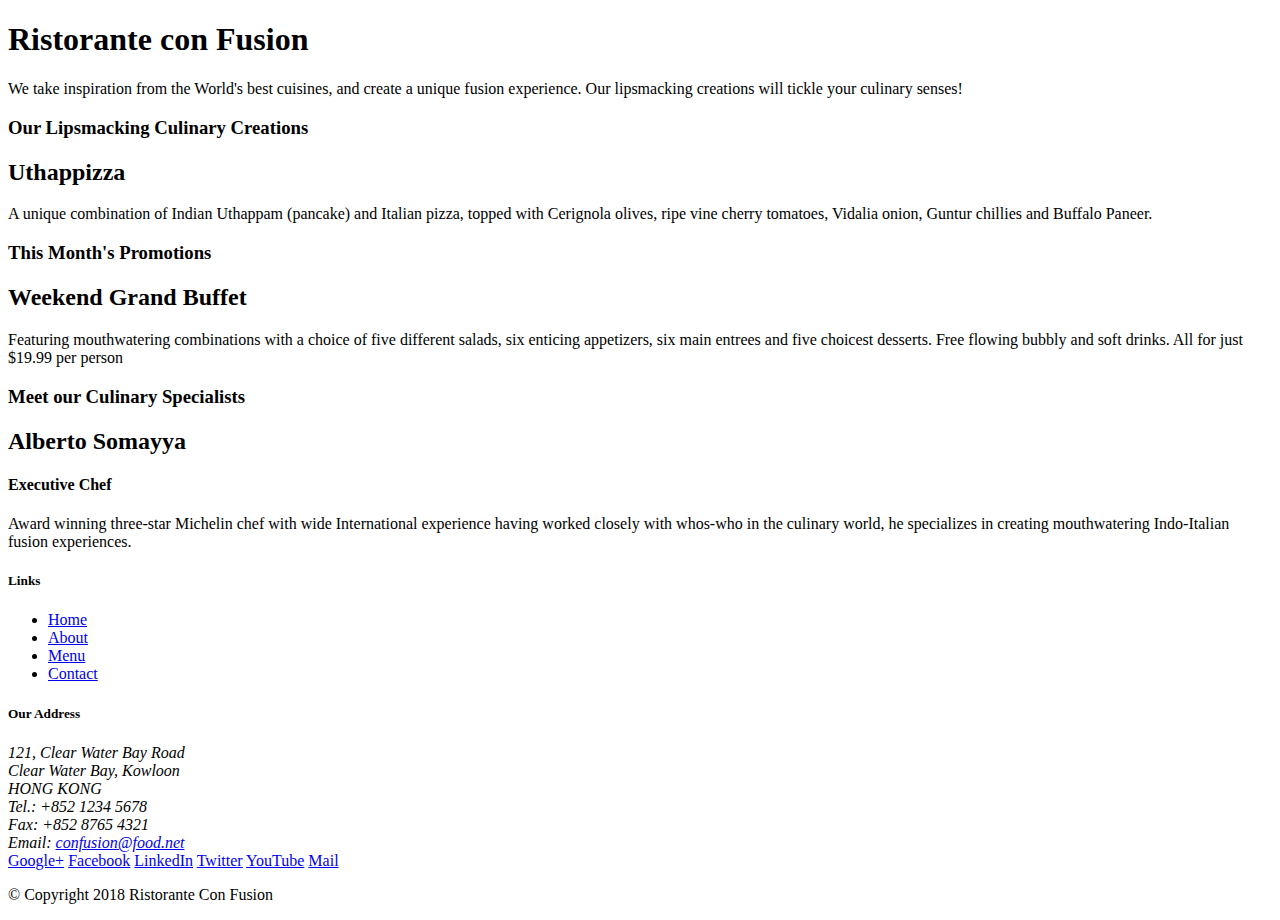
==== index.html @ 96dd5f98 "Intro" ====
<!DOCTYPE html>
<html lang="en">

<head>
    <!-- Required meta tags always come first -->
    <meta charset="utf-8">
    <meta name="viewport" content="width=device-width, initial-scale=1, shrink-to-fit=no">
    <meta http-equiv="x-ua-compatible" content="ie=edge">

    <!-- Bootstrap CSS -->
    <link rel="stylesheet" href="node_modules/bootstrap/dist/css/bootstrap.min.css">
    <title>Ristorante Con Fusion</title>
</head>

<body>

    <header>
        <div>
            <div>
                <div>
                    <h1>Ristorante con Fusion</h1>
                    <p>We take inspiration from the World's best cuisines, and create a unique fusion experience. Our lipsmacking creations will tickle your culinary senses!</p>
                </div>
                <div>
                </div>
            </div>
        </div>
    </header>

    <div>
        <div>
            <div>
                <h3>Our Lipsmacking Culinary Creations</h3>
            </div>
            <div>
                <h2>Uthappizza</h2>
                <p>A unique combination of Indian Uthappam (pancake) and Italian pizza, topped with Cerignola olives, ripe vine cherry tomatoes, Vidalia onion, Guntur chillies and Buffalo Paneer.</p>
            </div>
        </div>


        <div>
            <div>
                <h3>This Month's Promotions</h3>
            </div>
            <div>
                <h2>Weekend Grand Buffet</h2>
                <p>Featuring mouthwatering combinations with a choice of five different salads, six enticing appetizers, six main entrees and five choicest desserts. Free flowing bubbly and soft drinks. All for just $19.99 per person </p>
            </div>
        </div>

        <div>
            <div>
                <h3>Meet our Culinary Specialists</h3>
            </div>
            <div>
                <h2>Alberto Somayya</h2>
                <h4>Executive Chef</h4>
                <p>Award winning three-star Michelin chef with wide International experience having worked closely with whos-who in the culinary world, he specializes in creating mouthwatering Indo-Italian fusion experiences. </p>
            </div>
        </div>
    </div>

    <footer>
        <div>
            <div>             
                <div>
                    <h5>Links</h5>
                    <ul>
                        <li><a href="#">Home</a></li>
                        <li><a href="#">About</a></li>
                        <li><a href="#">Menu</a></li>
                        <li><a href="#">Contact</a></li>
                    </ul>
                </div>
                <div>
                    <h5>Our Address</h5>
                    <address>
		              121, Clear Water Bay Road<br>
		              Clear Water Bay, Kowloon<br>
		              HONG KONG<br>
		              Tel.: +852 1234 5678<br>
		              Fax: +852 8765 4321<br>
		              Email: <a href="mailto:confusion@food.net">confusion@food.net</a>
		           </address>
                </div>
                <div>
                    <div>
                        <a href="http://google.com/+">Google+</a>
                        <a href="http://www.facebook.com/profile.php?id=">Facebook</a>
                        <a href="http://www.linkedin.com/in/">LinkedIn</a>
                        <a href="http://twitter.com/">Twitter</a>
                        <a href="http://youtube.com/">YouTube</a>
                        <a href="mailto:">Mail</a>
                    </div>
                </div>
           </div>
           <div>             
                <div>
                    <p>© Copyright 2018 Ristorante Con Fusion</p>
                </div>
           </div>
        </div>
    </footer>

</body>

</html>
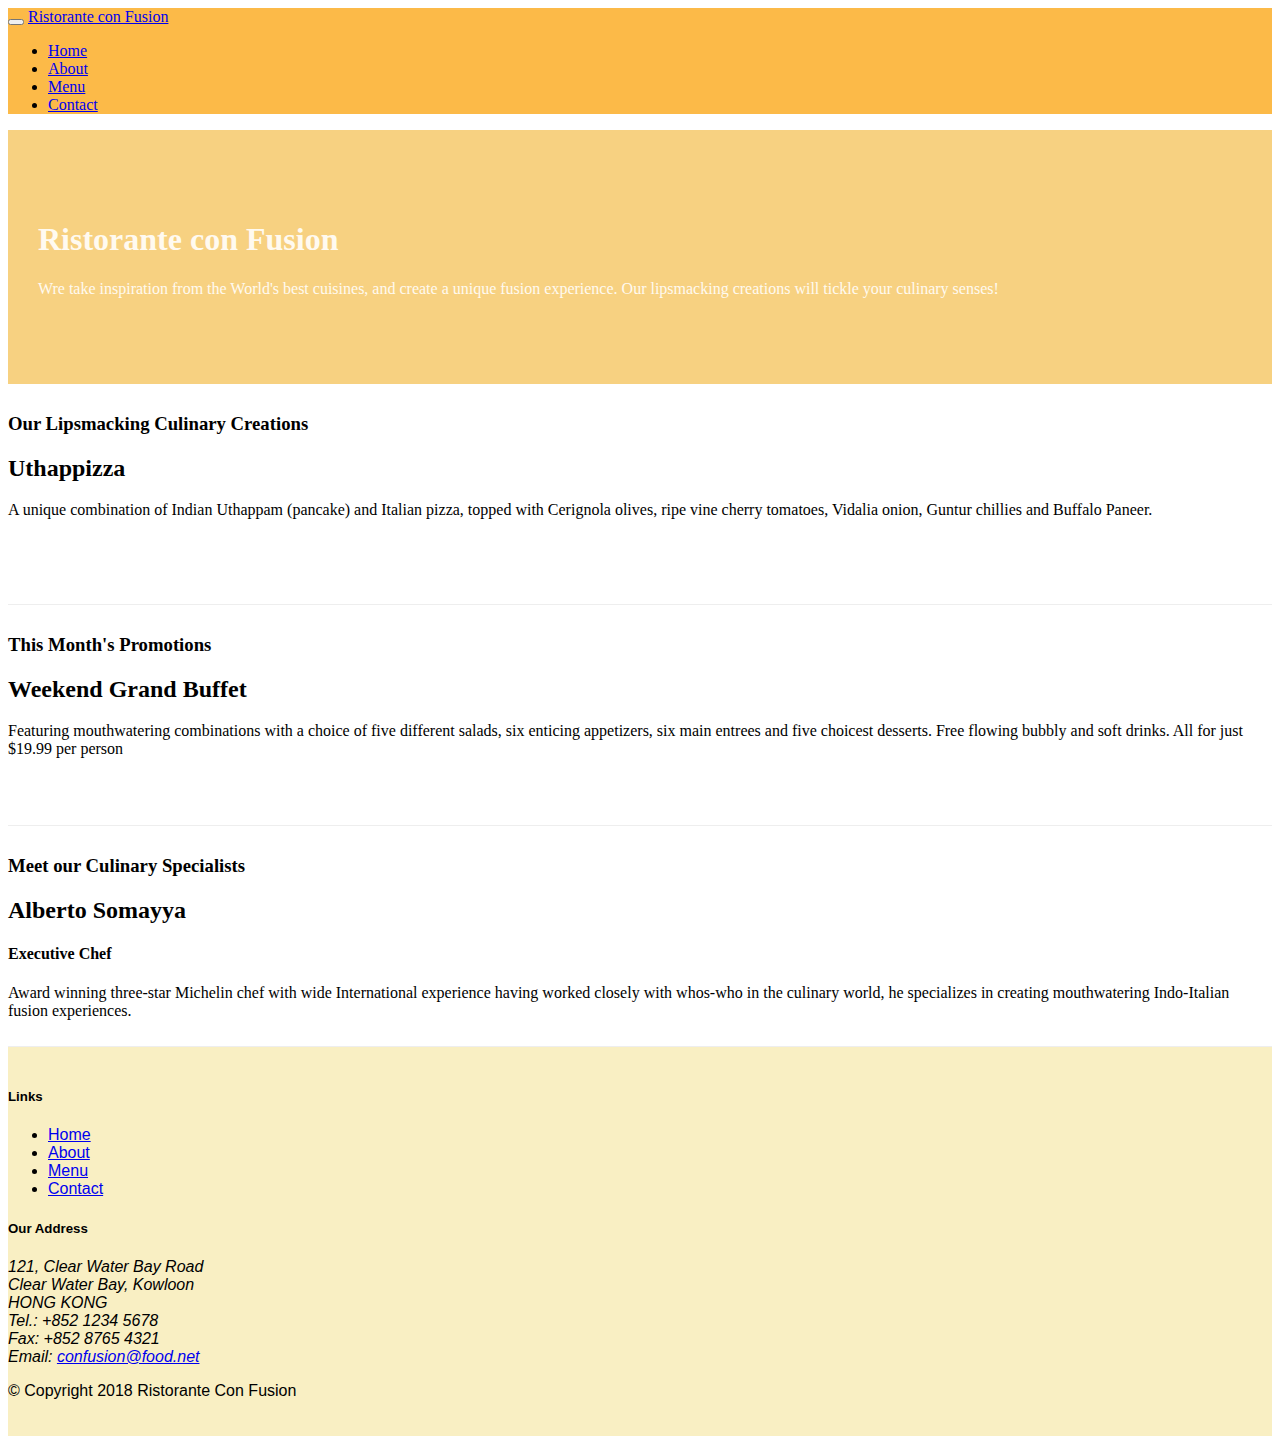
==== commit dda4183e: "buttons" ====
--- a/index.html
+++ b/index.html
@@ -9,51 +9,70 @@
 
     <!-- Bootstrap CSS -->
     <link rel="stylesheet" href="node_modules/bootstrap/dist/css/bootstrap.min.css">
+    <link rel="stylesheet" href="node_modules/font-awesome/css/font-awesome.css">
+    <link rel="stylesheet" href="node_modules/bootstrap-social/bootstrap-social.css">
+    <link rel="stylesheet" href="css/style.css">
     <title>Ristorante Con Fusion</title>
 </head>
 
-<body>
+<body class = "all">
+    <nav class="navbar navbar-dark navbar-expand-sm   fixed-top ">
+        <div class="container">
+            <button class="navbar-toggler" type="button" data-toggle="collapse" data-target="#Navbar">
+                <span class="navbar-toggler-icon"></span>
+            </button>
 
-    <header>
-        <div>
-            <div>
-                <div>
+            <a class="navbar-brand mr-auto" href="#">Ristorante con Fusion</a>
+            <div class="collapse navbar-collapse" id="Navbar">
+                <ul class="navbar-nav mr-auto">
+                    <li class="nav-item active"><a class="nav-link" href="./index.html"><i class="fa fa-home fa-lg"></i> Home</a></li>
+                    <li class="nav-item"><a class="nav-link" href="./aboutus.html"><span class="fa fa-info fa-lg"></span> About</a></li>
+                    <li class="nav-item"><a class="nav-link" href="#"><span class="fa fa-list fa-lg"></span> Menu</a></li>
+                    <li class="nav-item"><a class="nav-link" href="./contactus.html"><span class="fa fa-address-card fa-lg"></span> Contact</a></li>
+            </ul>
+            </div>
+        </div>
+    </nav>
+    <header class = "jumbotron">
+        <div class = "container">
+            <div class = "row row-header align-items-center">
+                <div class = "col-12 col-sm-6">
                     <h1>Ristorante con Fusion</h1>
-                    <p>We take inspiration from the World's best cuisines, and create a unique fusion experience. Our lipsmacking creations will tickle your culinary senses!</p>
+                    <p>Wre take inspiration from the World's best cuisines, and create a unique fusion experience. Our lipsmacking creations will tickle your culinary senses!</p>
                 </div>
-                <div>
+                <div class = "col-12 col-sm">
                 </div>
             </div>
         </div>
     </header>
 
-    <div>
-        <div>
-            <div>
+    <div class = "container">
+        <div class = "row row-content  align-items-center">
+            <div class = "col-12 col-sm-4 col-md-3">
                 <h3>Our Lipsmacking Culinary Creations</h3>
             </div>
-            <div>
+            <div class = "col col-sm col-md">
                 <h2>Uthappizza</h2>
                 <p>A unique combination of Indian Uthappam (pancake) and Italian pizza, topped with Cerignola olives, ripe vine cherry tomatoes, Vidalia onion, Guntur chillies and Buffalo Paneer.</p>
             </div>
         </div>
 
 
-        <div>
-            <div>
+        <div class = "row row-content align-items-center">
+            <div class = "col-12 col-sm-4 col-md-3">
                 <h3>This Month's Promotions</h3>
             </div>
-            <div>
+            <div class = "col col-sm col-md">
                 <h2>Weekend Grand Buffet</h2>
                 <p>Featuring mouthwatering combinations with a choice of five different salads, six enticing appetizers, six main entrees and five choicest desserts. Free flowing bubbly and soft drinks. All for just $19.99 per person </p>
             </div>
         </div>
 
-        <div>
-            <div>
+        <div class = "row row-content  align-items-center">
+            <div class = "col-12 col-sm-4 col-md-3">
                 <h3>Meet our Culinary Specialists</h3>
             </div>
-            <div>
+            <div class = "col col-sm col-md">
                 <h2>Alberto Somayya</h2>
                 <h4>Executive Chef</h4>
                 <p>Award winning three-star Michelin chef with wide International experience having worked closely with whos-who in the culinary world, he specializes in creating mouthwatering Indo-Italian fusion experiences. </p>
@@ -61,19 +80,19 @@
         </div>
     </div>
 
-    <footer>
-        <div>
-            <div>             
-                <div>
+    <footer class="footer">
+        <div class = "container">
+            <div class = "row">             
+                <div class = "col-4 col-sm-2">
                     <h5>Links</h5>
-                    <ul>
-                        <li><a href="#">Home</a></li>
-                        <li><a href="#">About</a></li>
-                        <li><a href="#">Menu</a></li>
-                        <li><a href="#">Contact</a></li>
+                    <ul class = "list-unstyled">
+                        <li><a href="./index.html"><i class="fa fa-home fa-lg"></i> Home</a></li>
+                        <li><a href="./aboutus.html"><span class="fa fa-info fa-lg"></span> About</a></li>
+                        <li><a href="youtube.com"><span class="fa fa-list fa-lg"></span> Menu</a></li>
+                        <li><a href="google.com"><span class="fa fa-address-card fa-lg"></span> Contact</a></li>
                     </ul>
                 </div>
-                <div>
+                <div class = "col-7 col-sm-5">
                     <h5>Our Address</h5>
                     <address>
 		              121, Clear Water Bay Road<br>
@@ -84,25 +103,28 @@
 		              Email: <a href="mailto:confusion@food.net">confusion@food.net</a>
 		           </address>
                 </div>
-                <div>
-                    <div>
-                        <a href="http://google.com/+">Google+</a>
-                        <a href="http://www.facebook.com/profile.php?id=">Facebook</a>
-                        <a href="http://www.linkedin.com/in/">LinkedIn</a>
-                        <a href="http://twitter.com/">Twitter</a>
-                        <a href="http://youtube.com/">YouTube</a>
-                        <a href="mailto:">Mail</a>
+                <div class = "col-12 col-sm-4 align-self-center">
+                    <div class="text-center">
+                        <a class ="btn btn-social-icon btn-google" href="http://google.com/+"><i class="fa fa-google-plus fa-lg"></i></a>
+                        <a class ="btn btn-social-icon btn-facebook" href="http://www.facebook.com/profile.php?id="><i class="fa fa-facebook fa-lg"></i></a>
+                        <a class ="btn btn-social-icon btn-linkedin" href="http://www.linkedin.com/in/"><i class="fa fa-linkedin fa-lg"></i></a>
+                        <a class ="btn btn-social-icon btn-twitter" href="http://twitter.com/"><i class="fa fa-twitter fa-lg"></i></a>
+                        <a class ="btn btn-social-icon btn-google" href="http://youtube.com/"><i class="fa fa-youtube fa-lg"></i></a>
+                        <a class ="btn btn-social-icon btn-success" href="#"><i class="fa fa-envelope-o"></i></a>
                     </div>
                 </div>
            </div>
-           <div>             
-                <div>
+           <div class = "row justify-content-center">             
+                <div class = "col-auto">
                     <p>© Copyright 2018 Ristorante Con Fusion</p>
                 </div>
            </div>
         </div>
     </footer>
-
+    <!-- jQuery first, then Popper.js, then Bootstrap JS. -->
+    <script src="node_modules/jquery/dist/jquery.slim.min.js"></script>
+    <script src="node_modules/popper.js/dist/umd/popper.min.js"></script>
+    <script src="node_modules/bootstrap/dist/js/bootstrap.min.js"></script>
 </body>
 
 </html>--- a/css/style.css
+++ b/css/style.css
@@ -0,0 +1,44 @@
+.row-header{
+    margin: 0px auto;
+    padding : 0px auto;
+}
+
+.row-content{
+    margin : 0px auto;
+    padding : 10px 0px 10px 0px;
+    border-bottom: 1px ridge;
+    min-height: 200px;
+}
+
+.footer {
+    background-color: rgb(249, 239, 195);
+    margin : 0px auto;
+    padding : 20px 0px 20px 0px;
+    font-family: Helvetica;
+}
+
+.jumbotron {
+    padding: 70px 30px 70px 30px;
+    margin: 0px auto;
+    background-color: rgb(247, 209, 129);
+    color: floralwhite;
+    font-family: cursive;
+}
+
+.address {
+    font-size: 80%;
+    margin: 0px;
+    color: #0f0f0f;
+}
+
+.all {
+    font-family: cursive;
+}
+
+.navbar{
+    background-color: rgb(252, 186, 72);
+}
+
+.breadcrumb{
+    background-color: white;
+}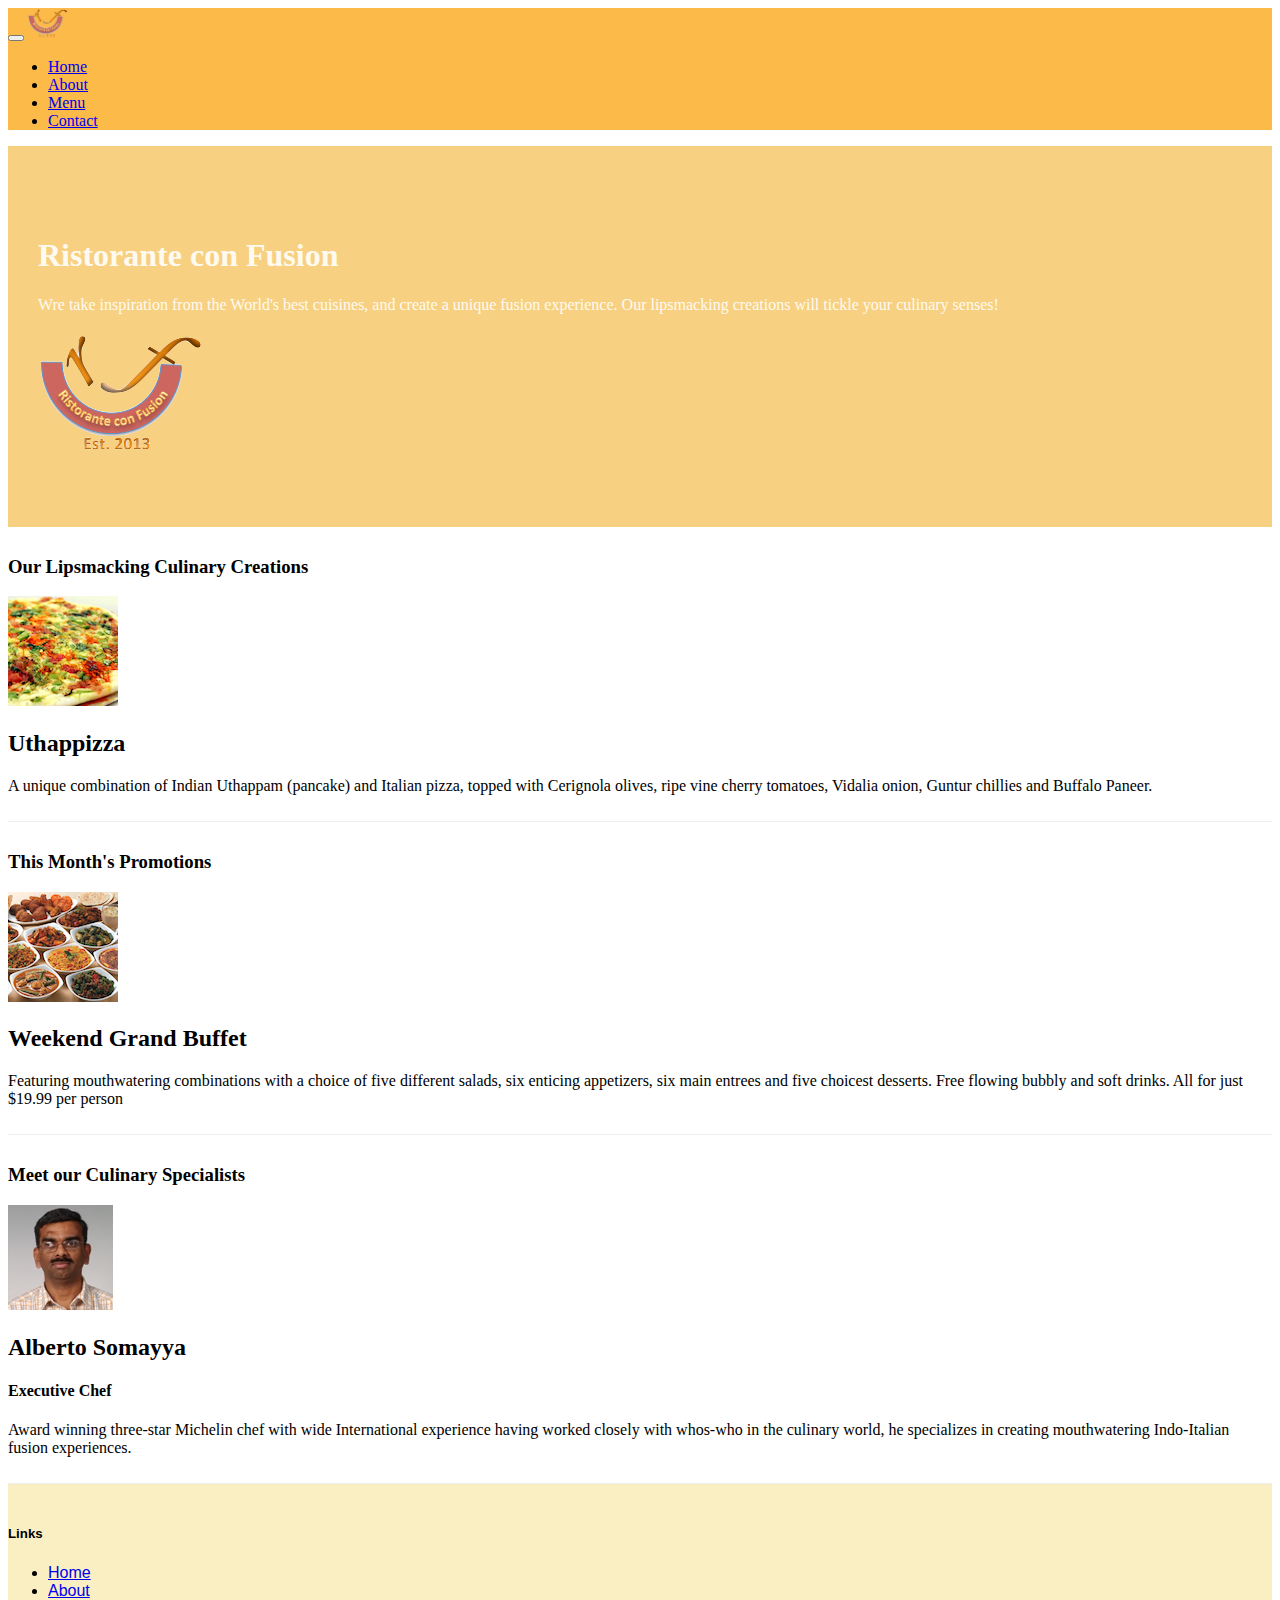
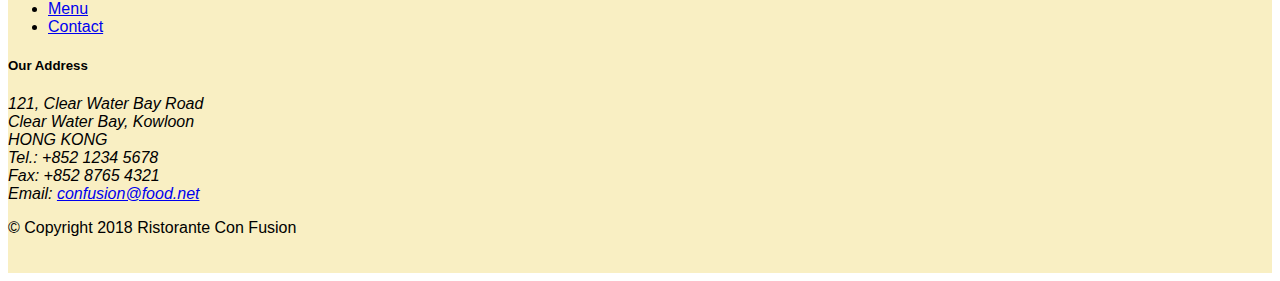
==== commit 4cf64f86: "tables" ====
--- a/index.html
+++ b/index.html
@@ -22,9 +22,9 @@
                 <span class="navbar-toggler-icon"></span>
             </button>
 
-            <a class="navbar-brand mr-auto" href="#">Ristorante con Fusion</a>
+            <a class="navbar-brand mr-auto" href="#"><img class="img-responsive" src="img\logo.png" height="30" width="40"></a>
             <div class="collapse navbar-collapse" id="Navbar">
-                <ul class="navbar-nav mr-auto">
+                <ul class="navbar-nav">
                     <li class="nav-item active"><a class="nav-link" href="./index.html"><i class="fa fa-home fa-lg"></i> Home</a></li>
                     <li class="nav-item"><a class="nav-link" href="./aboutus.html"><span class="fa fa-info fa-lg"></span> About</a></li>
                     <li class="nav-item"><a class="nav-link" href="#"><span class="fa fa-list fa-lg"></span> Menu</a></li>
@@ -36,11 +36,12 @@
     <header class = "jumbotron">
         <div class = "container">
             <div class = "row row-header align-items-center">
-                <div class = "col-12 col-sm-6">
+                <div class = "col-12 col-sm-8">
                     <h1>Ristorante con Fusion</h1>
                     <p>Wre take inspiration from the World's best cuisines, and create a unique fusion experience. Our lipsmacking creations will tickle your culinary senses!</p>
                 </div>
-                <div class = "col-12 col-sm">
+                <div class = "col-12 col-sm align-self-center">
+                    <img src="img\logo.png" class="img-fluid">
                 </div>
             </div>
         </div>
@@ -52,8 +53,17 @@
                 <h3>Our Lipsmacking Culinary Creations</h3>
             </div>
             <div class = "col col-sm col-md">
-                <h2>Uthappizza</h2>
-                <p>A unique combination of Indian Uthappam (pancake) and Italian pizza, topped with Cerignola olives, ripe vine cherry tomatoes, Vidalia onion, Guntur chillies and Buffalo Paneer.</p>
+                <div class="media">
+                    <img class="d-flex mr-3 img-thumbnail align-self-center"
+                            src="img/uthappizza.png" alt="Uthappizza">
+                    <div class="media-body">
+                        <h2 class="mt-5 mt-sm-0">Uthappizza</h2>
+                        <p class="d-none d-sm-block">A unique combination of Indian Uthappam (pancake) and
+                            Italian pizza, topped with Cerignola olives, ripe vine
+                            cherry tomatoes, Vidalia onion, Guntur chillies and
+                            Buffalo Paneer.</p>
+                    </div>
+                </div>
             </div>
         </div>
 
@@ -63,19 +73,33 @@
                 <h3>This Month's Promotions</h3>
             </div>
             <div class = "col col-sm col-md">
-                <h2>Weekend Grand Buffet</h2>
-                <p>Featuring mouthwatering combinations with a choice of five different salads, six enticing appetizers, six main entrees and five choicest desserts. Free flowing bubbly and soft drinks. All for just $19.99 per person </p>
+                <div class="media">
+                    <img class="d-flex mr-3 img-thumbnail align-self-center" src="img\buffet.png" alt="Buffet">
+                    <div class="media-body">
+                        <h2 class="mt-3 mt-sm-0">Weekend Grand Buffet</h2>
+                        <p class="d-none d-sm-block">Featuring mouthwatering combinations with a choice of five different salads, six enticing appetizers, six main entrees and five choicest desserts. Free flowing bubbly and soft drinks. All for just $19.99 per person </p>
+                    </div>
+                </div>
             </div>
         </div>
-
         <div class = "row row-content  align-items-center">
             <div class = "col-12 col-sm-4 col-md-3">
                 <h3>Meet our Culinary Specialists</h3>
             </div>
             <div class = "col col-sm col-md">
-                <h2>Alberto Somayya</h2>
-                <h4>Executive Chef</h4>
-                <p>Award winning three-star Michelin chef with wide International experience having worked closely with whos-who in the culinary world, he specializes in creating mouthwatering Indo-Italian fusion experiences. </p>
+                <div class="media">
+                    <img class="d-flex mr-3 img-thumbnail align-self-center"
+                            src="img/alberto.png" alt="Alberto Somayya">
+                    <div class="media-body">
+                        <h2 class="mt-3 mt-sm-0">Alberto Somayya</h2>
+                        <h4>Executive Chef</h4>
+                        <p class="d-none d-sm-block">Award winning three-star Michelin chef with wide
+                            International experience having worked closely with
+                            whos-who in the culinary world, he specializes in
+                            creating mouthwatering Indo-Italian fusion experiences.
+                            </p>
+                    </div>
+                </div>
             </div>
         </div>
     </div>
--- a/css/style.css
+++ b/css/style.css
@@ -41,4 +41,4 @@
 
 .breadcrumb{
     background-color: white;
-}+}
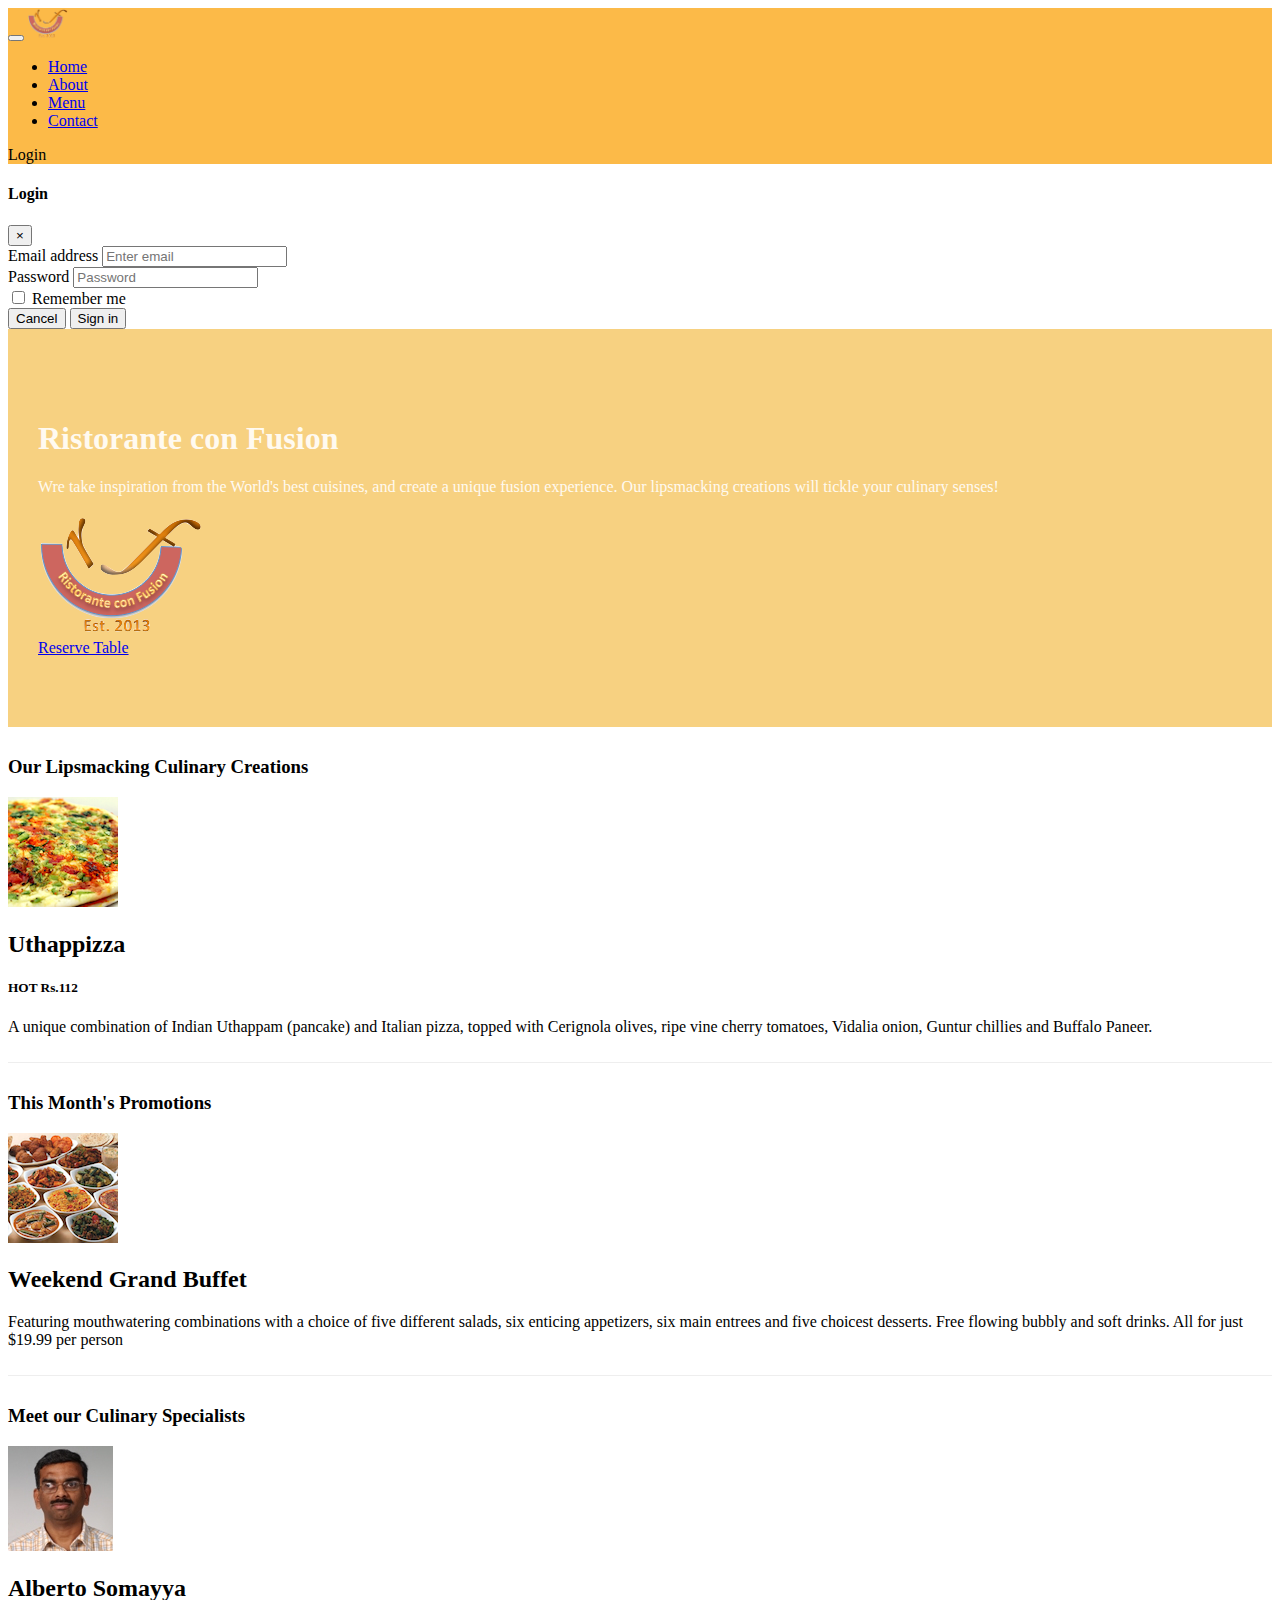
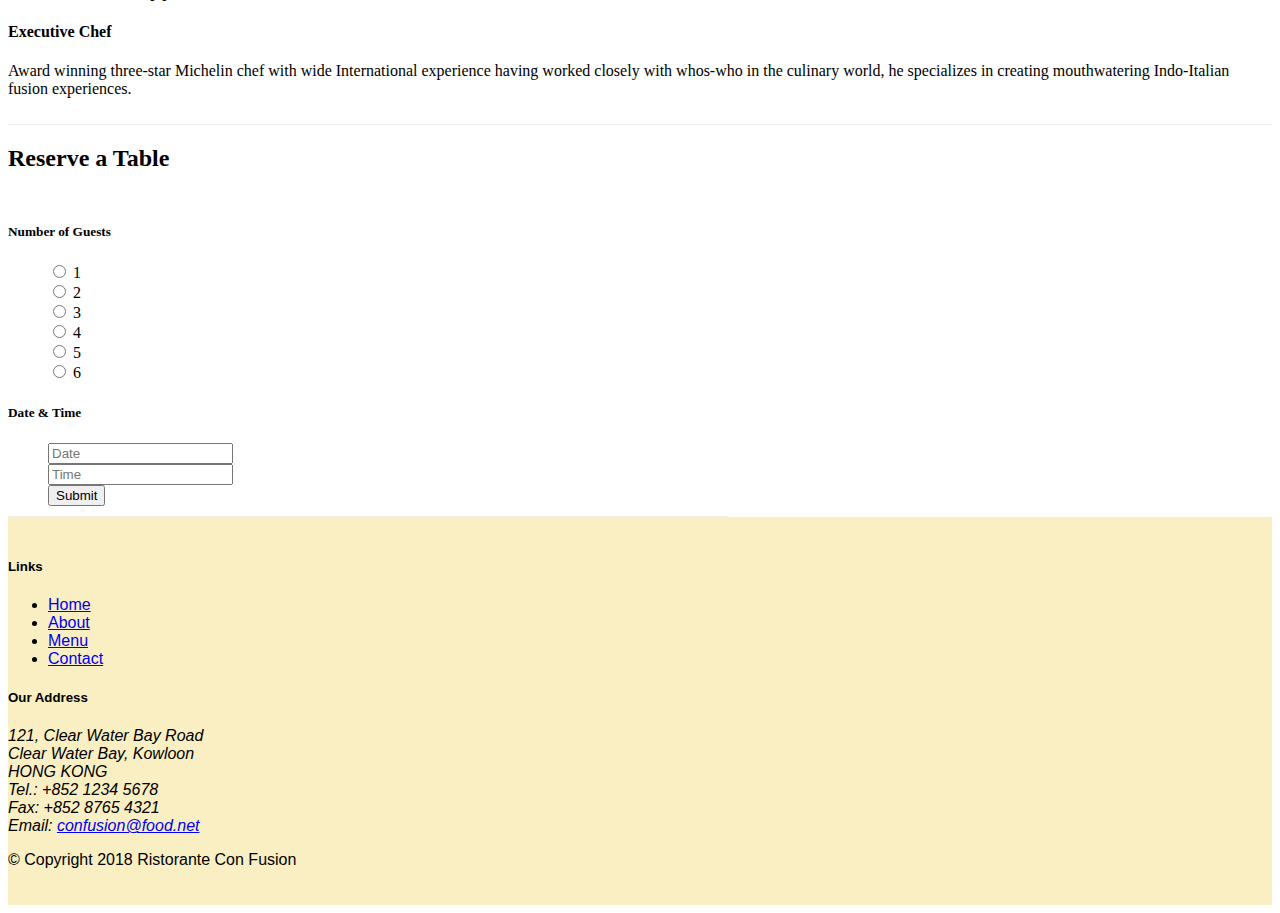
==== commit 6c167b0c: "modal" ====
--- a/index.html
+++ b/index.html
@@ -16,23 +16,65 @@
 </head>
 
 <body class = "all">
-    <nav class="navbar navbar-dark navbar-expand-sm   fixed-top ">
+    <nav class="navbar navbar-dark navbar-expand-lg  fixed-top ">
         <div class="container">
             <button class="navbar-toggler" type="button" data-toggle="collapse" data-target="#Navbar">
                 <span class="navbar-toggler-icon"></span>
             </button>
 
-            <a class="navbar-brand mr-auto" href="#"><img class="img-responsive" src="img\logo.png" height="30" width="40"></a>
+            <a class="navbar-brand mr-auto" href="./index.html"><img class="img-responsive" src="img\logo.png" height="30" width="40"></a>
             <div class="collapse navbar-collapse" id="Navbar">
                 <ul class="navbar-nav">
                     <li class="nav-item active"><a class="nav-link" href="./index.html"><i class="fa fa-home fa-lg"></i> Home</a></li>
                     <li class="nav-item"><a class="nav-link" href="./aboutus.html"><span class="fa fa-info fa-lg"></span> About</a></li>
                     <li class="nav-item"><a class="nav-link" href="#"><span class="fa fa-list fa-lg"></span> Menu</a></li>
                     <li class="nav-item"><a class="nav-link" href="./contactus.html"><span class="fa fa-address-card fa-lg"></span> Contact</a></li>
-            </ul>
-            </div>
+                </ul>
+            </div>
+            <span class="navbar-text">
+                <a data-toggle="modal" data-target="#loginmodal">
+                <span class="fa fa-sign-in"></span> Login</a>
+            </span>
         </div>
     </nav>
+
+    <div id="loginmodal" class="modal fade" role="dialog">
+        <div class="modal-dialog modal-lg" role="content">
+            <!-- Modal content-->
+            <div class="modal-content">
+                <div class="modal-header">
+                    <h4 class="modal-title">Login </h4>
+                    <button type="button" class="close" data-dismiss="modal">&times;</button>
+                </div>
+                <div class="modal-body">
+                    <form>
+                        <div class="form-row">
+                            <div class="form-group col-12">
+                                    <label class="sr-only" for="exampleInputEmail3">Email address</label>
+                                    <input type="email" class="form-control form-control-sm mr-1" id="exampleInputEmail3" placeholder="Enter email">
+                            </div>
+                            <div class="form-group col-12">
+                                <label class="sr-only" for="exampleInputPassword3">Password</label>
+                                <input type="password" class="form-control form-control-sm mr-1" id="exampleInputPassword3" placeholder="Password">
+                            </div>
+                            <div class="col-sm-auto">
+                                <div class="form-check">
+                                    <input class="form-check-input" type="checkbox">
+                                    <label class="form-check-label"> Remember me
+                                    </label>
+                                </div>
+                            </div>
+                        </div>
+                        <div class="form-row">
+                            <button type="button" class="btn btn-secondary btn-sm ml-auto" data-dismiss="modal">Cancel</button>
+                            <button type="submit" class="btn btn-primary btn-sm ml-1">Sign in</button>        
+                        </div>
+                    </form>
+                </div>
+            </div>
+        </div>
+    </div>
+
     <header class = "jumbotron">
         <div class = "container">
             <div class = "row row-header align-items-center">
@@ -43,6 +85,9 @@
                 <div class = "col-12 col-sm align-self-center">
                     <img src="img\logo.png" class="img-fluid">
                 </div>
+                    <a role="button" class="btn  btn-primary nav-link"
+                    data-toggle="tooltip" data-html="true"  title="Or Call us at <br><strong>+91 8296505087</strong></br>"
+                    data-placement="bottom" href="#reserve">Reserve Table</a>
             </div>
         </div>
     </header>
@@ -57,7 +102,7 @@
                     <img class="d-flex mr-3 img-thumbnail align-self-center"
                             src="img/uthappizza.png" alt="Uthappizza">
                     <div class="media-body">
-                        <h2 class="mt-5 mt-sm-0">Uthappizza</h2>
+                        <h2 class="mt-5 mt-sm-0 d-inline">Uthappizza <h5 class="d-inline"><span class="badge badge-danger">HOT</span> <span class="badge badge-pill badge-secondary">Rs.112</span></h5></h2>
                         <p class="d-none d-sm-block">A unique combination of Indian Uthappam (pancake) and
                             Italian pizza, topped with Cerignola olives, ripe vine
                             cherry tomatoes, Vidalia onion, Guntur chillies and
@@ -66,8 +111,6 @@
                 </div>
             </div>
         </div>
-
-
         <div class = "row row-content align-items-center">
             <div class = "col-12 col-sm-4 col-md-3">
                 <h3>This Month's Promotions</h3>
@@ -102,6 +145,58 @@
                 </div>
             </div>
         </div>
+        <div id="reserve"class="card container" style="width: 45rem;">
+            <h2 class="card-header bg-primary text-white">Reserve a Table</h2>
+            <div class="card-body">
+                <form>
+                    <dl class="row row-content">
+                        <dt class="col-12 col-md-3">
+                            <h5>Number of Guests</h5>
+                        </dt>
+                        <dd class="col col-md-9">
+                            <div class="form-group">
+                                <div class="form-check form-check-inline">
+                                    <input class="form-check-input" type="radio" name="inlineRadioOptions" id="inlineRadio1" value="option1">
+                                    <label class="form-check-label" for="inlineRadio1">1</label>
+                                </div>
+                                <div class="form-check form-check-inline">
+                                    <input class="form-check-input" type="radio" name="inlineRadioOptions" id="inlineRadio2" value="option2">
+                                    <label class="form-check-label" for="inlineRadio2">2</label>
+                                </div>
+                                <div class="form-check form-check-inline">
+                                    <input class="form-check-input" type="radio" name="inlineRadioOptions" id="inlineRadio3" value="option3">
+                                    <label class="form-check-label" for="inlineRadio3">3</label>
+                                </div>
+                                <div class="form-check form-check-inline">
+                                    <input class="form-check-input" type="radio" name="inlineRadioOptions" id="inlineRadio4" value="option4">
+                                    <label class="form-check-label" for="inlineRadio4">4</label>
+                                </div>
+                                <div class="form-check form-check-inline">
+                                    <input class="form-check-input" type="radio" name="inlineRadioOptions" id="inlineRadio5" value="option5">
+                                    <label class="form-check-label" for="inlineRadio5">5</label>
+                                </div>
+                                <div class="form-check form-check-inline">
+                                    <input class="form-check-input" type="radio" name="inlineRadioOptions" id="inlineRadio6" value="option6">
+                                    <label class="form-check-label" for="inlineRadio6">6</label>
+                                </div>
+                            </div>
+                        </dd>
+                        <dt class="col-12 col-lg-2">
+                            <h5>Date &amp; Time</h5>
+                        </dt>
+                        <dd class="col-12 col-lg-5">
+                            <input type="text" class="form-control" placeholder="Date">
+                        </dd>
+                        <dd class="col-12 col-lg-5">
+                            <input type="text" class="form-control" placeholder="Time">
+                        </dd>
+                        <dd class="offset-md-2 col-md-10">
+                            <button type="submit" class="btn btn-primary">Submit</button>
+                        </dd>
+                    </dl>
+                </form>
+            </div>
+        </div>
     </div>
 
     <footer class="footer">
@@ -149,6 +244,11 @@
     <script src="node_modules/jquery/dist/jquery.slim.min.js"></script>
     <script src="node_modules/popper.js/dist/umd/popper.min.js"></script>
     <script src="node_modules/bootstrap/dist/js/bootstrap.min.js"></script>
+    <script>
+        $(document).ready(function() {
+            $('[data-toggle="tooltip"]').tooltip();
+        })
+    </script>
 </body>
 
 </html>